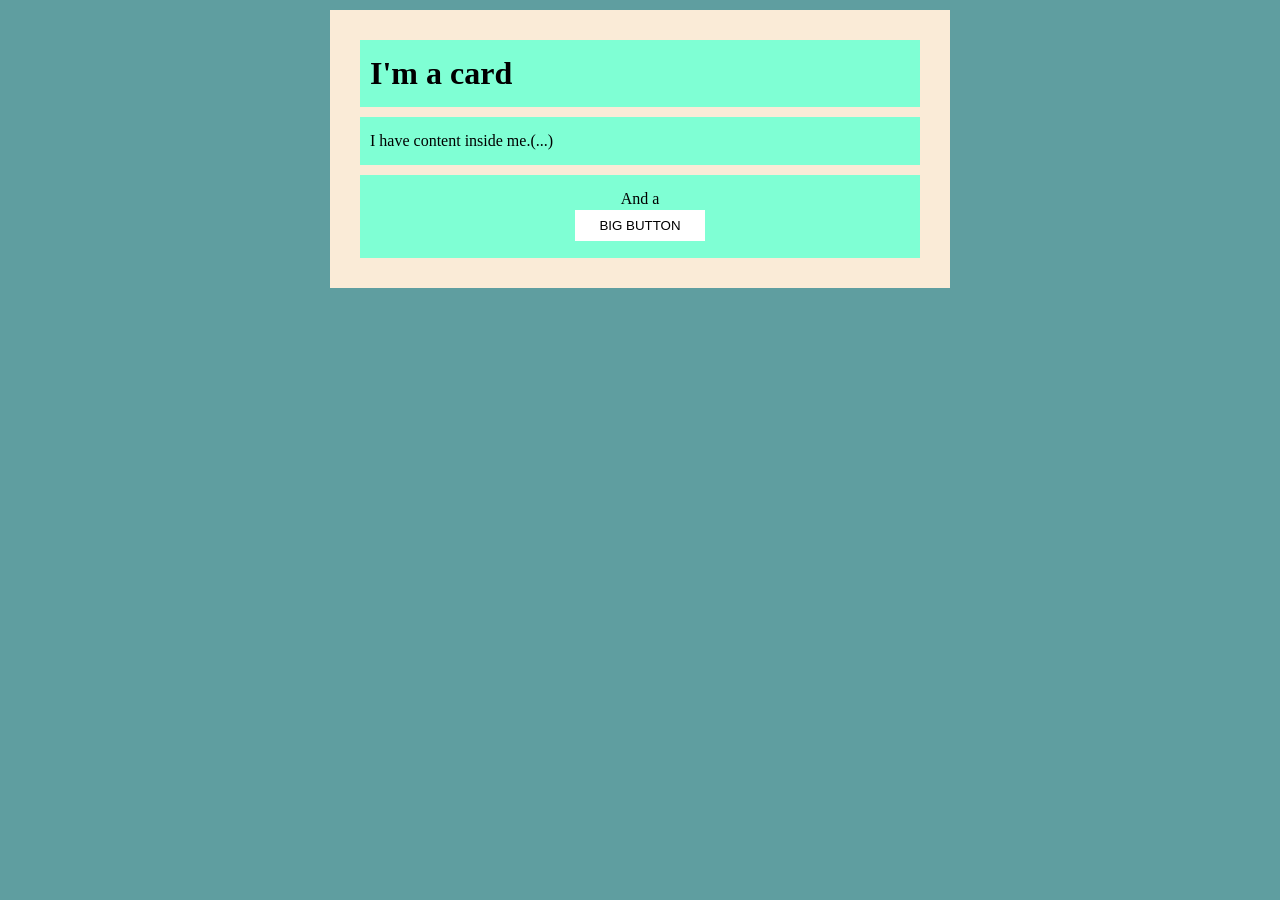
==== margin-and-padding/02-margin-and-padding-2/index2.html @ f5ce1aa2 "Made excercise 2 from scratch" ====
<!DOCTYPE html>
<html lang="en">
    <head>
        <meta charset="UTF-8">
        <title>Nauka div i span</title>
        <link rel="stylesheet" href="style2.css">
    </head>
    <body>
        <div class="container">
            <h1 class="title">I'm a card</h1>
            <div class="content">I have content inside me.(...)</div>
            <div class="button">And a <button>BIG BUTTON</button></div>
        </div>
    </body>
</html>
---- margin-and-padding/02-margin-and-padding-2/style2.css ----
body {
    background: cadetblue;
    font-family: 'Times New Roman', Times, serif;
}

.container {
    background-color: antiquewhite;
    margin: 10px auto;
    padding: 10px;
    width: 600px;
}

.title {
    background-color: aquamarine;
    padding: 15px 10px;
    margin: 20px 20px 10px 20px;
}

.content {
    background-color: aquamarine;
    margin: 10px 20px;
    padding: 15px 10px;
}

.button {
    background-color: aquamarine;
    text-align: center;
    margin: 10px 20px 20px 20px;
    padding: 15px 10px;
}

button {
    display: block;
    background: white;
    margin: 2px auto;
    padding: 8px 24px;
    border: none;
}
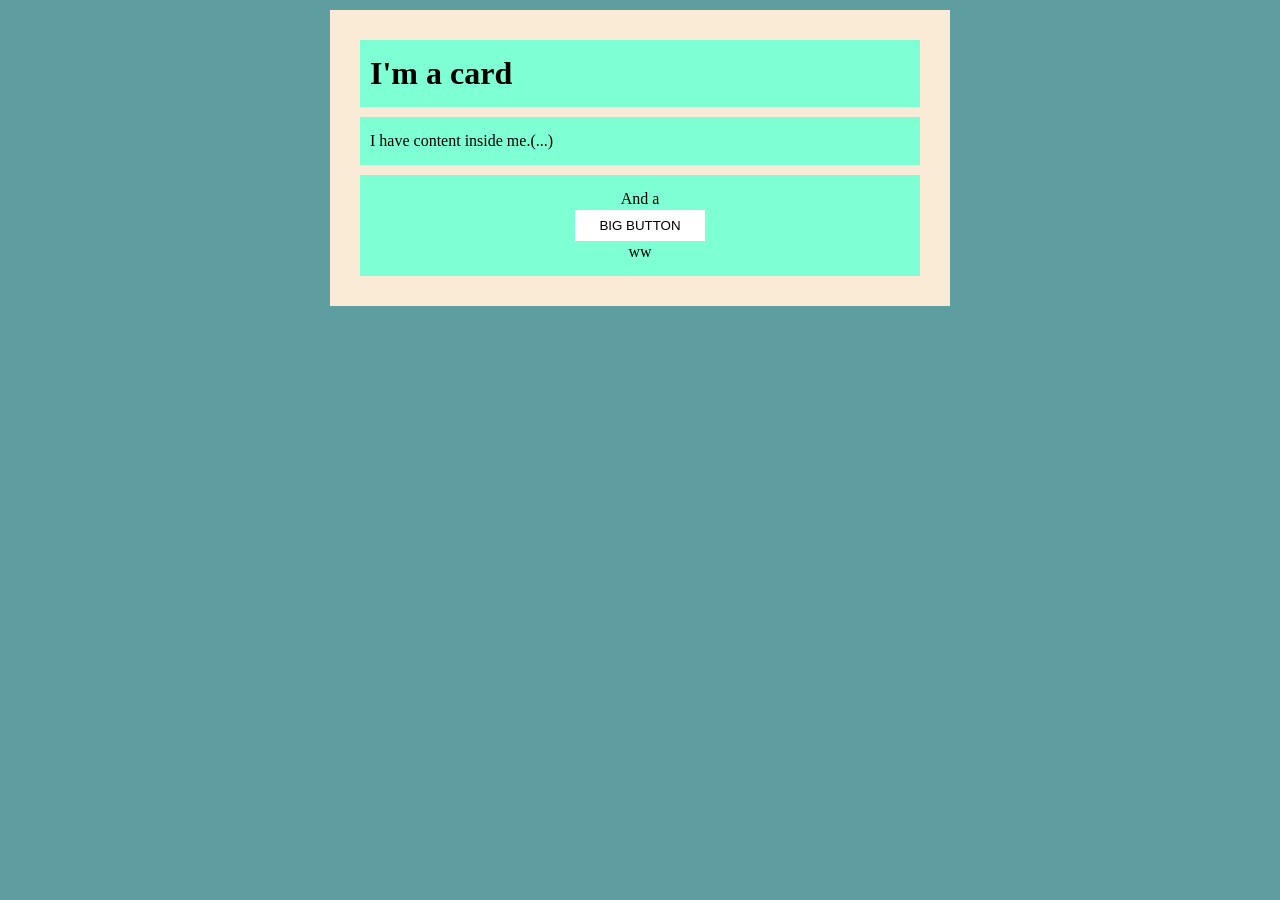
==== commit 97f40534: "Zadanie 1 flex" ====
--- a/margin-and-padding/02-margin-and-padding-2/index2.html
+++ b/margin-and-padding/02-margin-and-padding-2/index2.html
@@ -9,7 +9,7 @@
         <div class="container">
             <h1 class="title">I'm a card</h1>
             <div class="content">I have content inside me.(...)</div>
-            <div class="button">And a <button>BIG BUTTON</button></div>
+            <div class="button">And a <button>BIG BUTTON</button>ww</div>
         </div>
     </body>
 </html>
